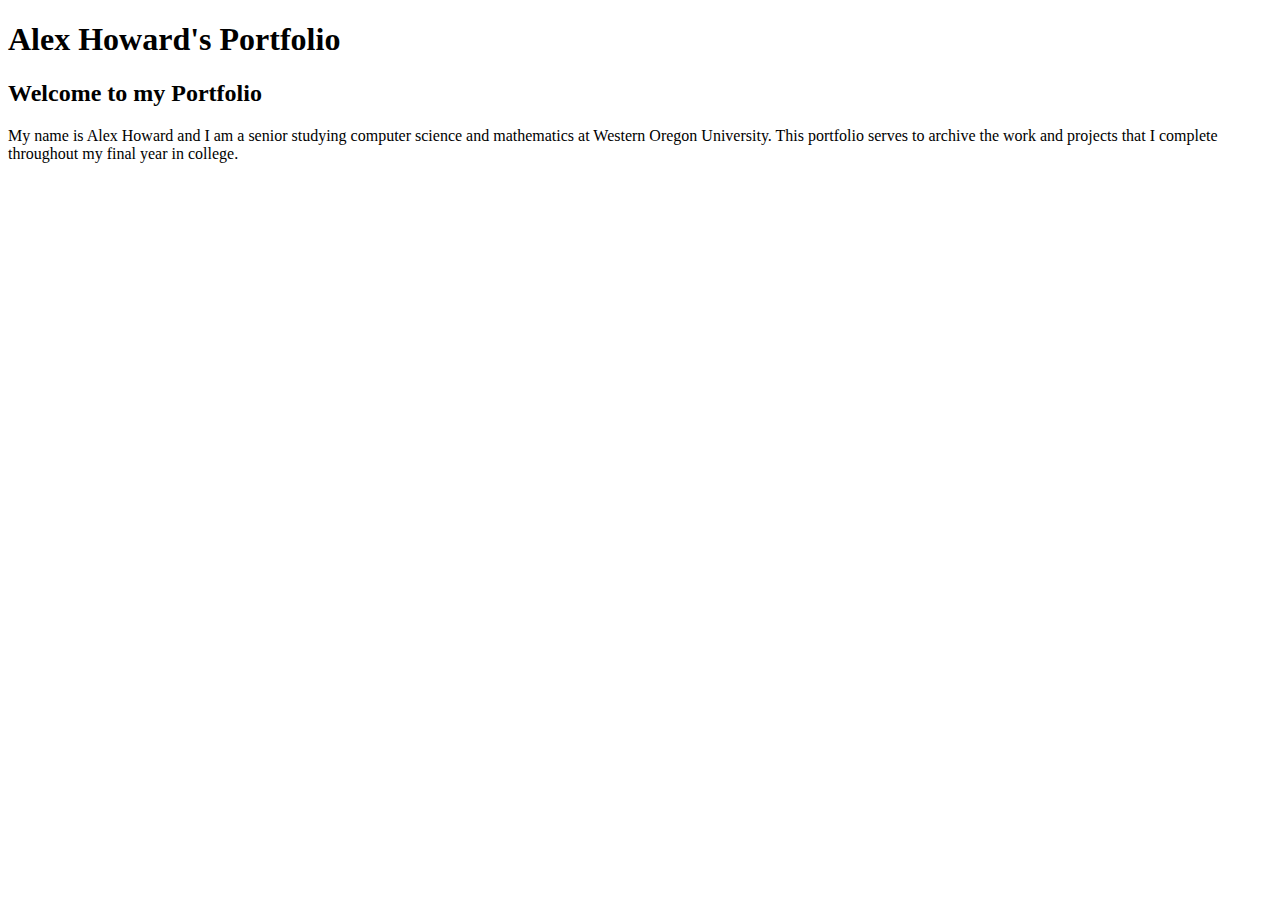
==== index.html @ 4574da13 "Created basic HTML + bio for portfolio landing page" ====
<!DOCTYPE html>
<!--Portfolio Landing Page-->
<html lang="en-US">
	<head>
		<title>Alex Howard's Portfolio</title>
			<meta charset="utf-8">
			<meta name="viewport" content="width=device-width, initial-scale=1">
	</head>
	
	<body>
	<h1> Alex Howard's Portfolio </h1>
	<h2> Welcome to my Portfolio </h2>
	<p> My name is Alex Howard and I am a senior studying computer science 
	and mathematics at Western Oregon University. This portfolio serves 
	to archive the work and projects that I complete throughout my final year 
	in college.</p>
	</body>
	</html>
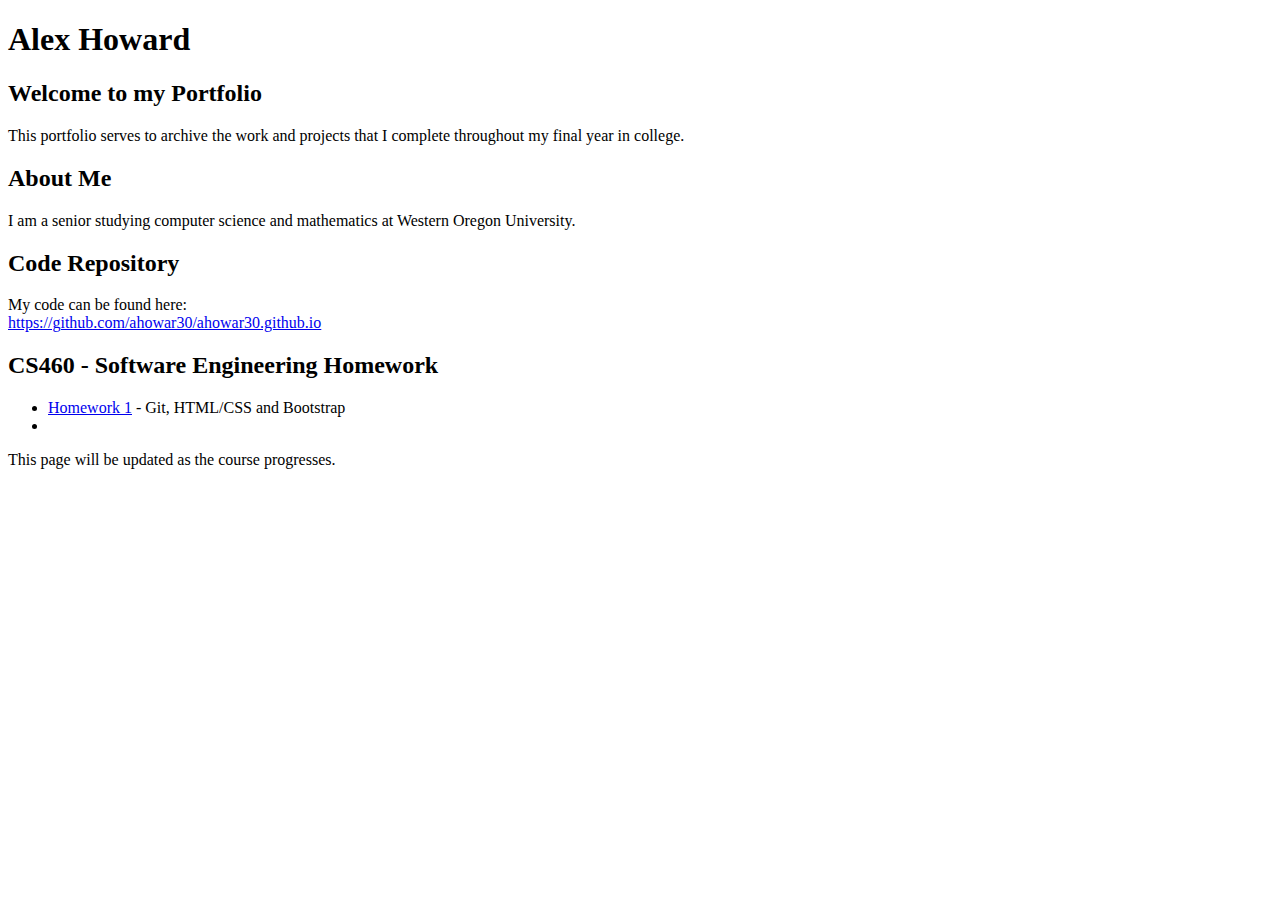
==== commit 807f5667: "Added list and updated written content" ====
--- a/index.html
+++ b/index.html
@@ -1,18 +1,32 @@
-<!DOCTYPE html>
+<!doctype html>
 <!--Portfolio Landing Page-->
 <html lang="en-US">
 	<head>
 		<title>Alex Howard's Portfolio</title>
-			<meta charset="utf-8">
-			<meta name="viewport" content="width=device-width, initial-scale=1">
+		<meta charset="utf-8">
+		<meta name="viewport" content="width=device-width, initial-scale=1">
 	</head>
 	
 	<body>
-	<h1> Alex Howard's Portfolio </h1>
-	<h2> Welcome to my Portfolio </h2>
-	<p> My name is Alex Howard and I am a senior studying computer science 
-	and mathematics at Western Oregon University. This portfolio serves 
-	to archive the work and projects that I complete throughout my final year 
-	in college.</p>
+	<h1 class="text-center"> Alex Howard</h1>
+	<h2 id="welcome-text"> Welcome to my Portfolio </h2>
+	<p>This portfolio serves to archive the work and projects that 
+	I complete throughout my final year in college. <br/> 
+	</p>
+	
+	<h2 id="about-me"> About Me </h2>
+	<p>I am a senior studying computer science 
+	and mathematics at Western Oregon University. <br/>
+	</p>
+	
+	<h2 id="code-repository"> Code Repository </h2>
+	<p> My code can be found here: <br>
+	<a href="https://github.com/ahowar30/ahowar30.github.io">https://github.com/ahowar30/ahowar30.github.io</a><br></p>
+	
+	<h2 id="homework"> CS460 - Software Engineering Homework </h2>
+	<ul>
+		<li><a href="cs460/hw1">Homework 1</a> - Git, HTML/CSS and Bootstrap<br><li>
+	</ul>
+	<p> This page will be updated as the course progresses. </p>
 	</body>
 	</html>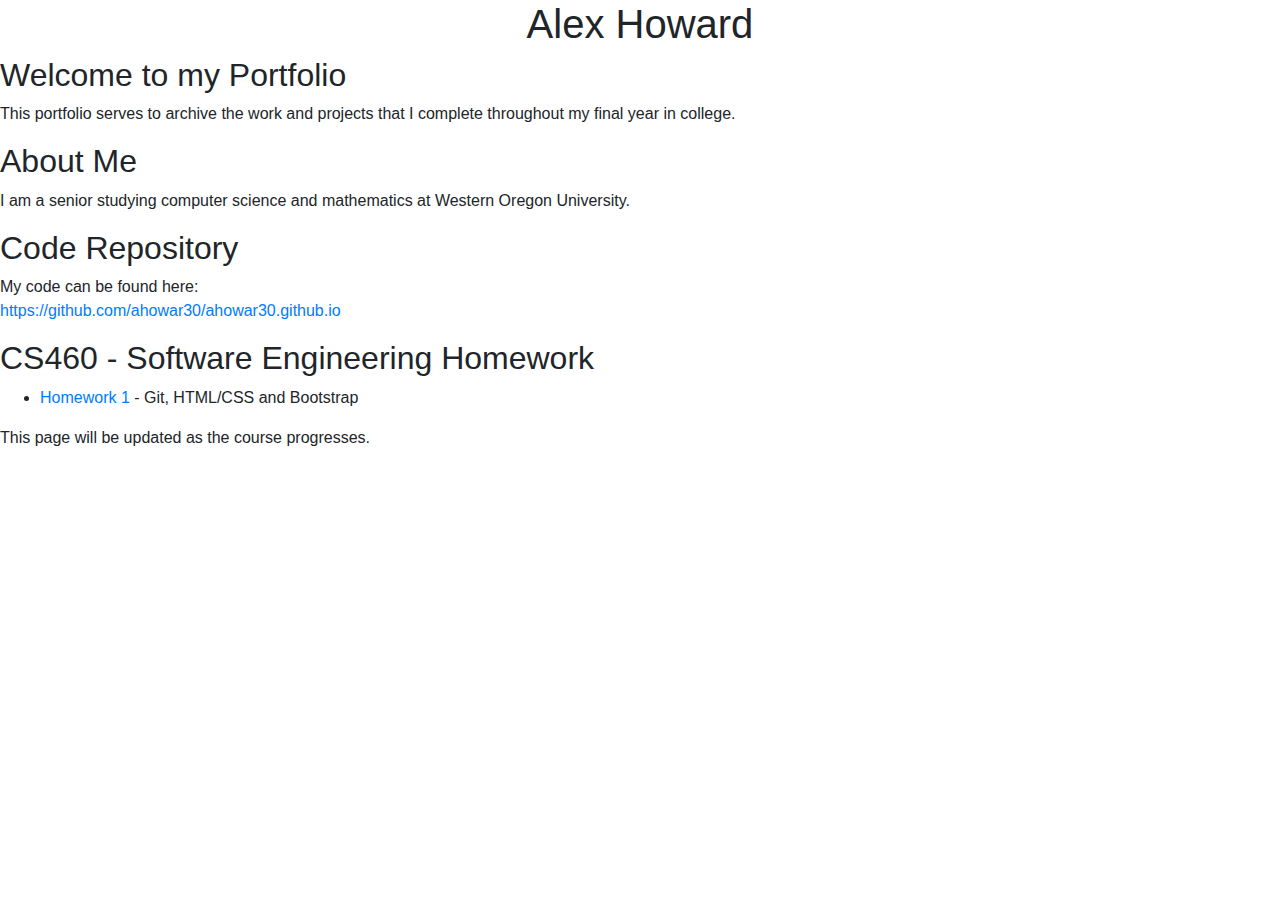
==== commit 19f65c88: "Added bootstrap link to test" ====
--- a/index.html
+++ b/index.html
@@ -5,6 +5,8 @@
 		<title>Alex Howard's Portfolio</title>
 		<meta charset="utf-8">
 		<meta name="viewport" content="width=device-width, initial-scale=1">
+		
+		<link rel="stylesheet" href="https://maxcdn.bootstrapcdn.com/bootstrap/4.1.3/css/bootstrap.min.css">
 	</head>
 	
 	<body>
@@ -25,7 +27,7 @@
 	
 	<h2 id="homework"> CS460 - Software Engineering Homework </h2>
 	<ul>
-		<li><a href="cs460/hw1">Homework 1</a> - Git, HTML/CSS and Bootstrap<br><li>
+		<li><a href="cs460/hw1">Homework 1</a> - Git, HTML/CSS and Bootstrap<br></li>
 	</ul>
 	<p> This page will be updated as the course progresses. </p>
 	</body>
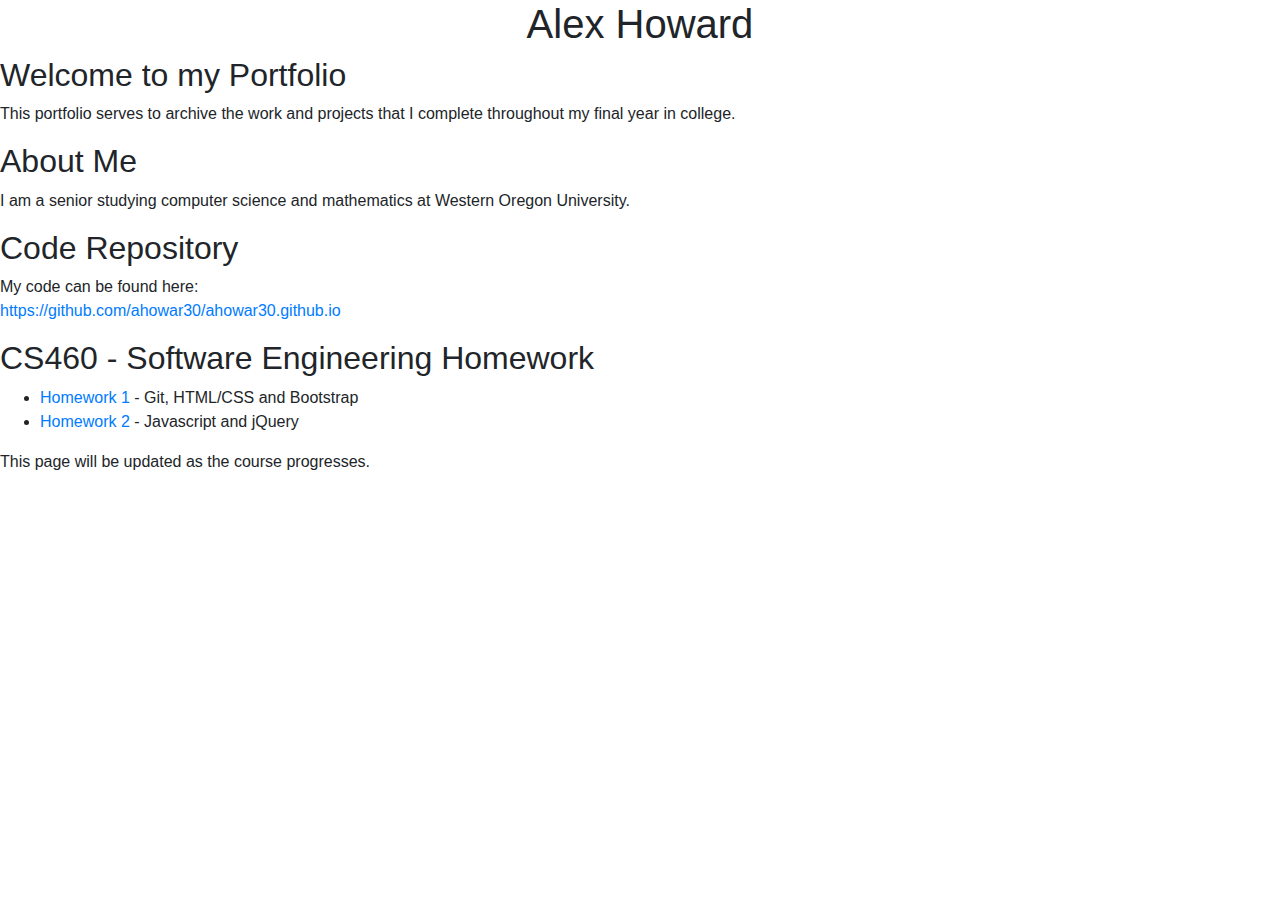
==== commit 50c59a5d: "Added hw2 link on portfolio and skeleton hw2 files" ====
--- a/index.html
+++ b/index.html
@@ -5,8 +5,11 @@
 		<title>Alex Howard's Portfolio</title>
 		<meta charset="utf-8">
 		<meta name="viewport" content="width=device-width, initial-scale=1">
+
 		
+		<!--Bootstrap CSS-->
 		<link rel="stylesheet" href="https://maxcdn.bootstrapcdn.com/bootstrap/4.1.3/css/bootstrap.min.css">
+		<script src="https://cdnjs.cloudflare.com/ajax/libs/popper.js/1.14.3/umd/popper.min.js"></script>
 	</head>
 	
 	<body>
@@ -27,7 +30,8 @@
 	
 	<h2 id="homework"> CS460 - Software Engineering Homework </h2>
 	<ul>
-		<li><a href="cs460/hw1">Homework 1</a> - Git, HTML/CSS and Bootstrap<br></li>
+		<li><a href="cs460/hw1.html">Homework 1</a> - Git, HTML/CSS and Bootstrap<br/></li>
+		<li><a href="cs460/hw2.html">Homework 2</a> - Javascript and jQuery<br/></li>
 	</ul>
 	<p> This page will be updated as the course progresses. </p>
 	</body>
